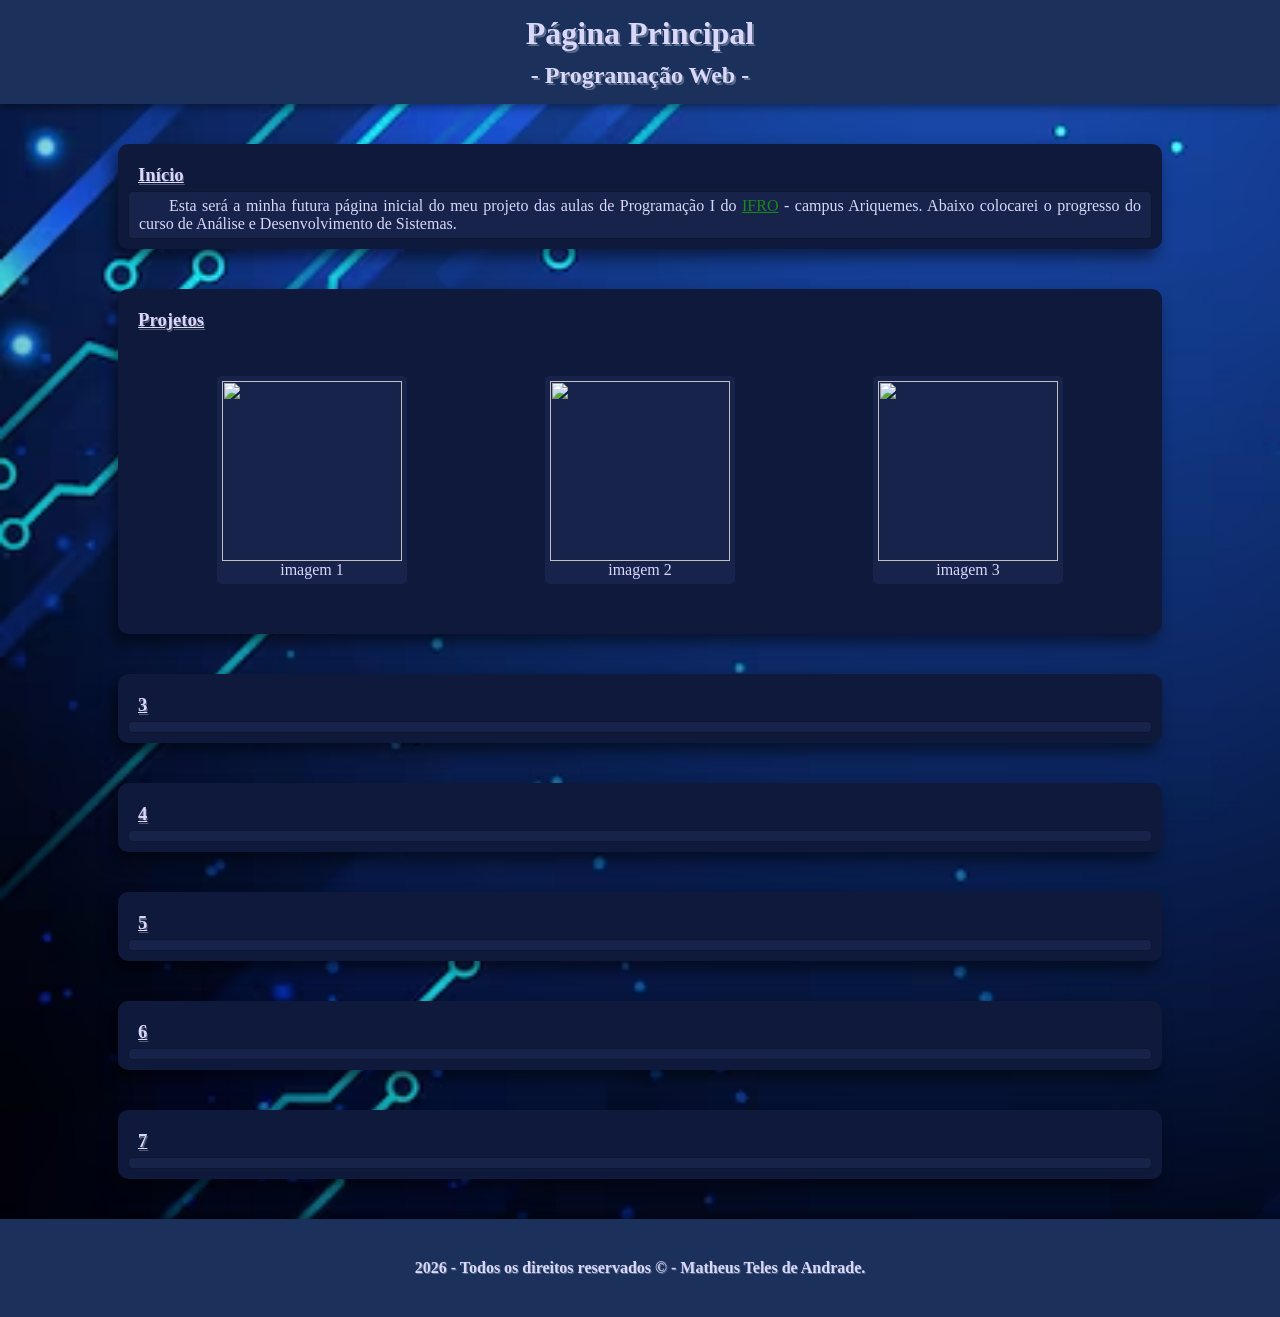
==== index.html @ 850be45b "Style: index.html" ====
<!DOCTYPE html>
<html lang="pt-br">
<head>
    <meta charset="UTF-8">
    <meta name="viewport" content="width=device-width, initial-scale=1.0">
    <link rel="stylesheet" href="src/styles/styles.css">
    <title>TELES - ADS</title>
</head>
<body>
    <header>
        <h1>Página Principal</h1>
        <h2>- Programação Web -</h2>
    </header>
    <main>
        <div class="assunto">
            <h3>Início</h3>
            <p class="paragrafo">
                Esta será a minha futura página inicial do meu projeto das aulas de Programação I do <a href="https://portal.ifro.edu.br" target="_blank">IFRO</a> - campus Ariquemes. Abaixo colocarei o progresso do curso de Análise e Desenvolvimento de Sistemas.
            </p>
        </div>
        <div class="assunto">
            <h3>Projetos</h3>
            <div class="projetos">
                <div class="projeto">
                    <img src="" alt="">
                    <p>imagem 1</p>
                </div>
                <div class="projeto">
                    <img src="" alt="">
                    <p>imagem 2</p>
                </div>
                <div class="projeto">
                    <img src="" alt="">
                    <p>imagem 3</p>
                </div>
            </div>
        </div>
        <div class="assunto">
            <h3>3</h3>
            <p class="paragrafo">
                
            </p>
        </div>
        <div class="assunto">
            <h3>4</h3>
            <p class="paragrafo">
                
            </p>
        </div>
        <div class="assunto">
            <h3>5</h3>
            <p class="paragrafo">
                
            </p>
        </div>
        <div class="assunto">
            <h3>6</h3>
            <p class="paragrafo">
                
            </p>
        </div>
        <div class="assunto">
            <h3>7</h3>
            <p class="paragrafo">
                
            </p>
        </div>
    </main>
    <footer>
        <p class="rodape">
            2026 - Todos os direitos reservados &copy; - Matheus Teles de Andrade.
        </p>
    </footer>
    <script src="src/scripts/scripts.js"></script>
</body>
</html>
---- src/styles/styles.css ----
* {
    margin: 0;
    padding: 0;
}

body {
    background-color: #17234b;
    background-image: url(../img/wallpaper.avif);
    background-repeat: no-repeat;
    background-size: cover;
}

header {
    text-align: center;
    background-color: #1b315c;
    padding: 10px;
    color: #d9d7fa;
    box-shadow: #00000086 0 2px 10px 0;
    text-shadow: rgba(255, 255, 255, 0.281) 2px 2px;
    margin-bottom: 20px;
}

main {
    color: #d9d7fa;
    display: flex;
    flex-direction: column;
    justify-content: center;
    align-items: center;
}

a {
    color: rgb(27, 134, 27);
}

h1 {
    margin: 5px;
}

h2 {
    margin: 10px 0 5px 0;
}

.assunto {
    background-color: #0f193b;
    border-radius: 10px;
    padding: 10px;
    margin: 20px 10px 20px 10px;
    box-shadow: #00000086 -5px 8px 15px 0;
    width: 80%;
}

h3 {
    margin: 10px 0 5px 10px;
    text-decoration: underline;
    text-shadow: rgba(255, 255, 255, 0.281) 1px 2px;
}

.paragrafo {
    padding: 5px 10px 5px 10px;
    text-indent: 30px;
    text-align: justify;
    background-color: #17234b;
    border: rgba(0, 0, 0, 0.356) solid 1px;
    border-radius: 5px;
}

.projetos {
    display: flex;
    flex-direction: row;
    flex-wrap: wrap;
    align-items: center;
    justify-content: space-around;
    padding: 20px;
}

.projeto {
    display: flex;
    flex-direction: column;
    flex-wrap: wrap;
    align-items: center;
    justify-content: center;
    margin: 20px;
    background-color: #17234b;
    padding: 5px;
    border-radius: 5px;
}

img {
    height: 180px;
    width: 180px;
}

footer {
    text-align: center;
    background-color: #1b315c;
    color: #d9d7fa;
    font-weight: bold;
    padding: 40px;
    box-shadow: #00000086 0 0 10px 2px;
    text-shadow: rgba(255, 255, 255, 0.281) 1px 1px;
    margin-top: 20px;
}
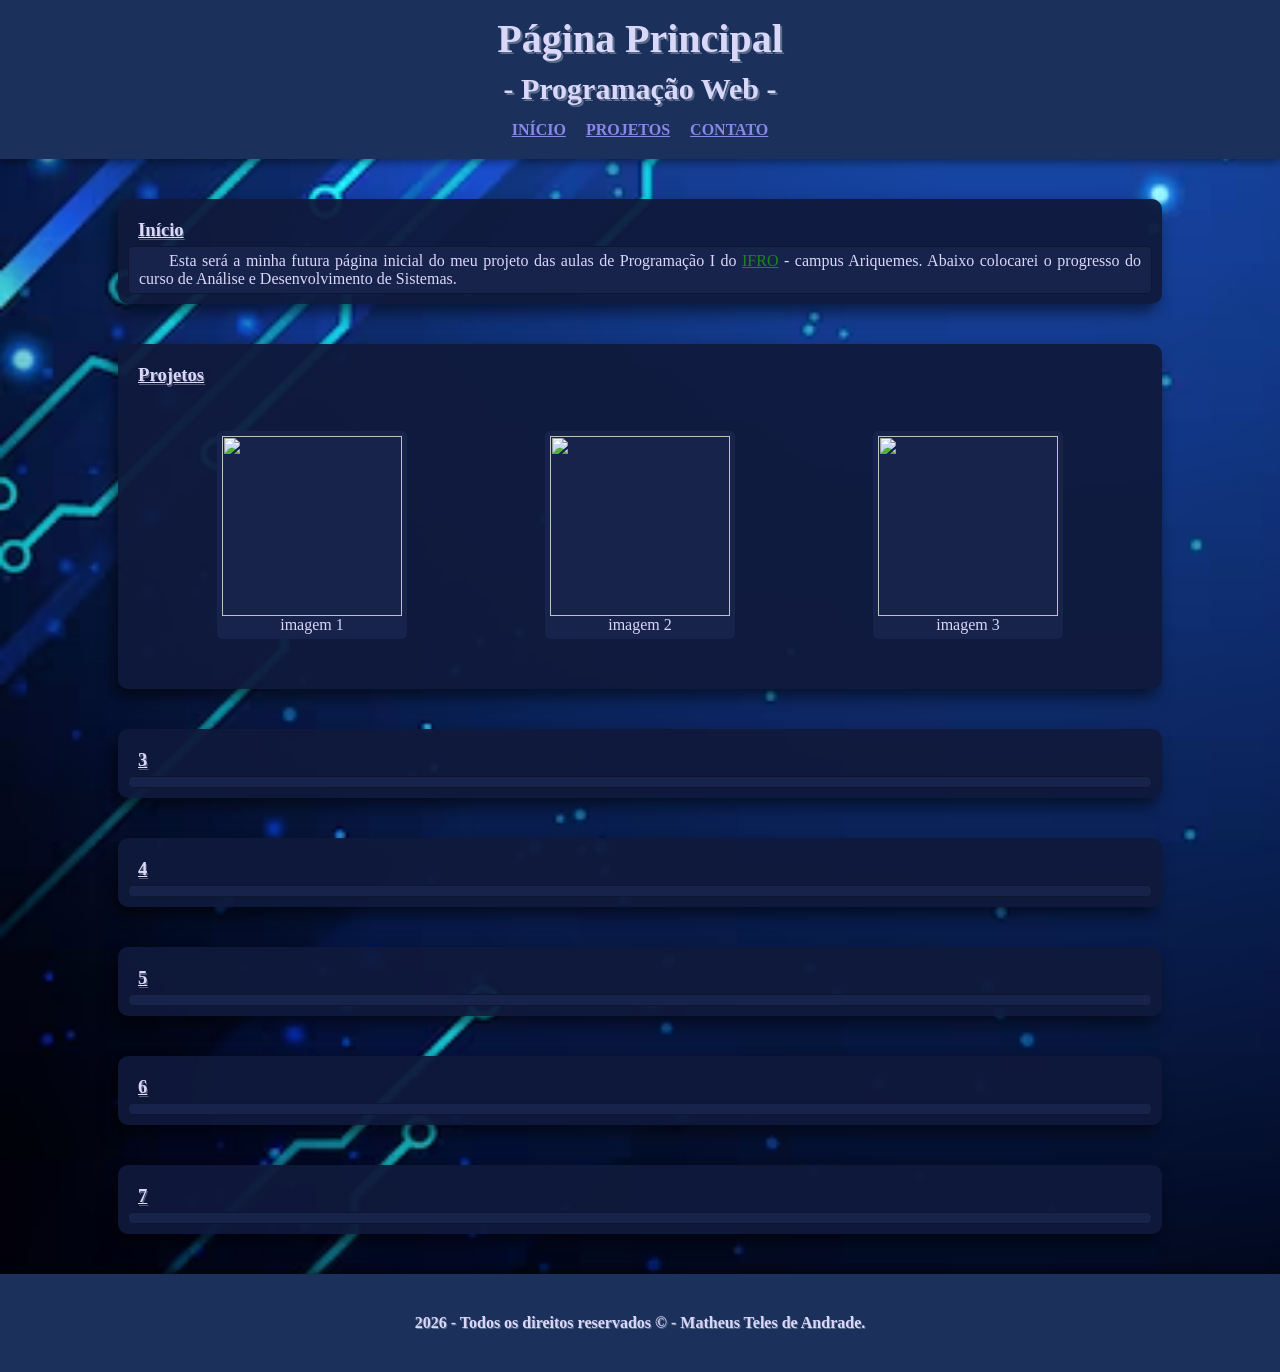
==== commit eb26b2f7: "Style: header; Update: header;" ====
--- a/index.html
+++ b/index.html
@@ -8,17 +8,29 @@
 </head>
 <body>
     <header>
-        <h1>Página Principal</h1>
-        <h2>- Programação Web -</h2>
+
+        <div class="titulo">
+            
+            <h1 class="tit">Página Principal</h1>
+            <h2 class="subtit">- Programação Web -</h2>
+
+        </div>
+
+        <div class="menu">
+            <a href="#inicio">INÍCIO</a>
+            <a href="#projetos">PROJETOS</a>
+            <a href="#">CONTATO</a>
+        </div>
+
     </header>
     <main>
-        <div class="assunto">
+        <div class="assunto" id="inicio">
             <h3>Início</h3>
             <p class="paragrafo">
-                Esta será a minha futura página inicial do meu projeto das aulas de Programação I do <a href="https://portal.ifro.edu.br" target="_blank">IFRO</a> - campus Ariquemes. Abaixo colocarei o progresso do curso de Análise e Desenvolvimento de Sistemas.
+                Esta será a minha futura página inicial do meu projeto das aulas de Programação I do <a id="ifro" href="https://portal.ifro.edu.br" target="_blank">IFRO</a> - campus Ariquemes. Abaixo colocarei o progresso do curso de Análise e Desenvolvimento de Sistemas.
             </p>
         </div>
-        <div class="assunto">
+        <div class="assunto" id="projetos">
             <h3>Projetos</h3>
             <div class="projetos">
                 <div class="projeto">
--- a/src/styles/styles.css
+++ b/src/styles/styles.css
@@ -18,6 +18,25 @@
     box-shadow: #00000086 0 2px 10px 0;
     text-shadow: rgba(255, 255, 255, 0.281) 2px 2px;
     margin-bottom: 20px;
+    display: flex;
+    flex-direction: column;
+    align-items: center;
+    justify-content: center;
+}
+
+.menu {
+    text-align: center;
+    display: flex;
+    flex-direction: row;
+    justify-content: center;
+    align-items: center;
+}
+
+.menu a {
+    margin: 10px;
+    color: #8b86e9;
+    text-shadow: none;
+    font-weight: bold;
 }
 
 main {
@@ -28,20 +47,23 @@
     align-items: center;
 }
 
-a {
+#ifro {
     color: rgb(27, 134, 27);
 }
 
-h1 {
+.tit {
+    font-size: 40px;
+    font-weight: bold;
     margin: 5px;
 }
 
-h2 {
+.subtit {
+    font-size: 30px;
     margin: 10px 0 5px 0;
 }
 
 .assunto {
-    background-color: #0f193b;
+    background-color: #0f193bee;
     border-radius: 10px;
     padding: 10px;
     margin: 20px 10px 20px 10px;
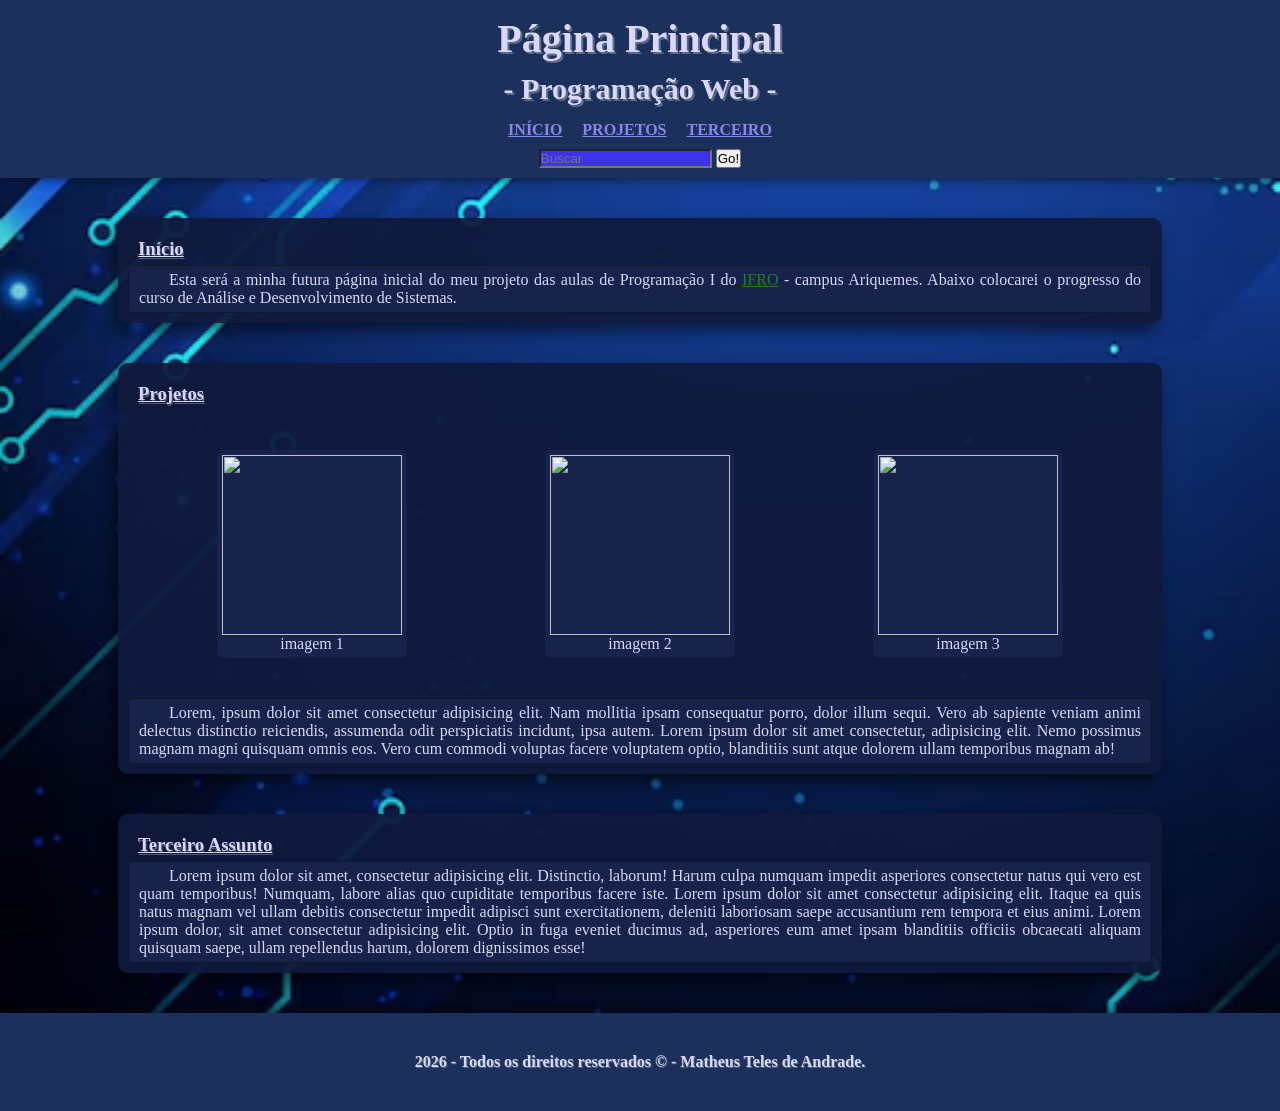
==== commit a7edd841: "Update: index.html" ====
--- a/index.html
+++ b/index.html
@@ -19,8 +19,13 @@
         <div class="menu">
             <a href="#inicio">INÍCIO</a>
             <a href="#projetos">PROJETOS</a>
-            <a href="#">CONTATO</a>
+            <a href="#terceiro">TERCEIRO</a>
         </div>
+
+        <form>
+            <input class="search" type="search" name="busca" placeholder="Buscar">
+            <input class="submit" type="submit" value="Go!">
+        </form>
 
     </header>
     <main>
@@ -46,35 +51,12 @@
                     <p>imagem 3</p>
                 </div>
             </div>
+            <p class="paragrafo">Lorem, ipsum dolor sit amet consectetur adipisicing elit. Nam mollitia ipsam consequatur porro, dolor illum sequi. Vero ab sapiente veniam animi delectus distinctio reiciendis, assumenda odit perspiciatis incidunt, ipsa autem. Lorem ipsum dolor sit amet consectetur, adipisicing elit. Nemo possimus magnam magni quisquam omnis eos. Vero cum commodi voluptas facere voluptatem optio, blanditiis sunt atque dolorem ullam temporibus magnam ab!</p>
         </div>
-        <div class="assunto">
-            <h3>3</h3>
+        <div class="assunto" id="terceiro">
+            <h3>Terceiro Assunto</h3>
             <p class="paragrafo">
-                
-            </p>
-        </div>
-        <div class="assunto">
-            <h3>4</h3>
-            <p class="paragrafo">
-                
-            </p>
-        </div>
-        <div class="assunto">
-            <h3>5</h3>
-            <p class="paragrafo">
-                
-            </p>
-        </div>
-        <div class="assunto">
-            <h3>6</h3>
-            <p class="paragrafo">
-                
-            </p>
-        </div>
-        <div class="assunto">
-            <h3>7</h3>
-            <p class="paragrafo">
-                
+                Lorem ipsum dolor sit amet, consectetur adipisicing elit. Distinctio, laborum! Harum culpa numquam impedit asperiores consectetur natus qui vero est quam temporibus! Numquam, labore alias quo cupiditate temporibus facere iste. Lorem ipsum dolor sit amet consectetur adipisicing elit. Itaque ea quis natus magnam vel ullam debitis consectetur impedit adipisci sunt exercitationem, deleniti laboriosam saepe accusantium rem tempora et eius animi. Lorem ipsum dolor, sit amet consectetur adipisicing elit. Optio in fuga eveniet ducimus ad, asperiores eum amet ipsam blanditiis officiis obcaecati aliquam quisquam saepe, ullam repellendus harum, dolorem dignissimos esse!
             </p>
         </div>
     </main>
--- a/src/styles/styles.css
+++ b/src/styles/styles.css
@@ -37,6 +37,11 @@
     color: #8b86e9;
     text-shadow: none;
     font-weight: bold;
+}
+
+.search {
+    background-color: #3c33eb;
+    color: #d9d7fa;
 }
 
 main {
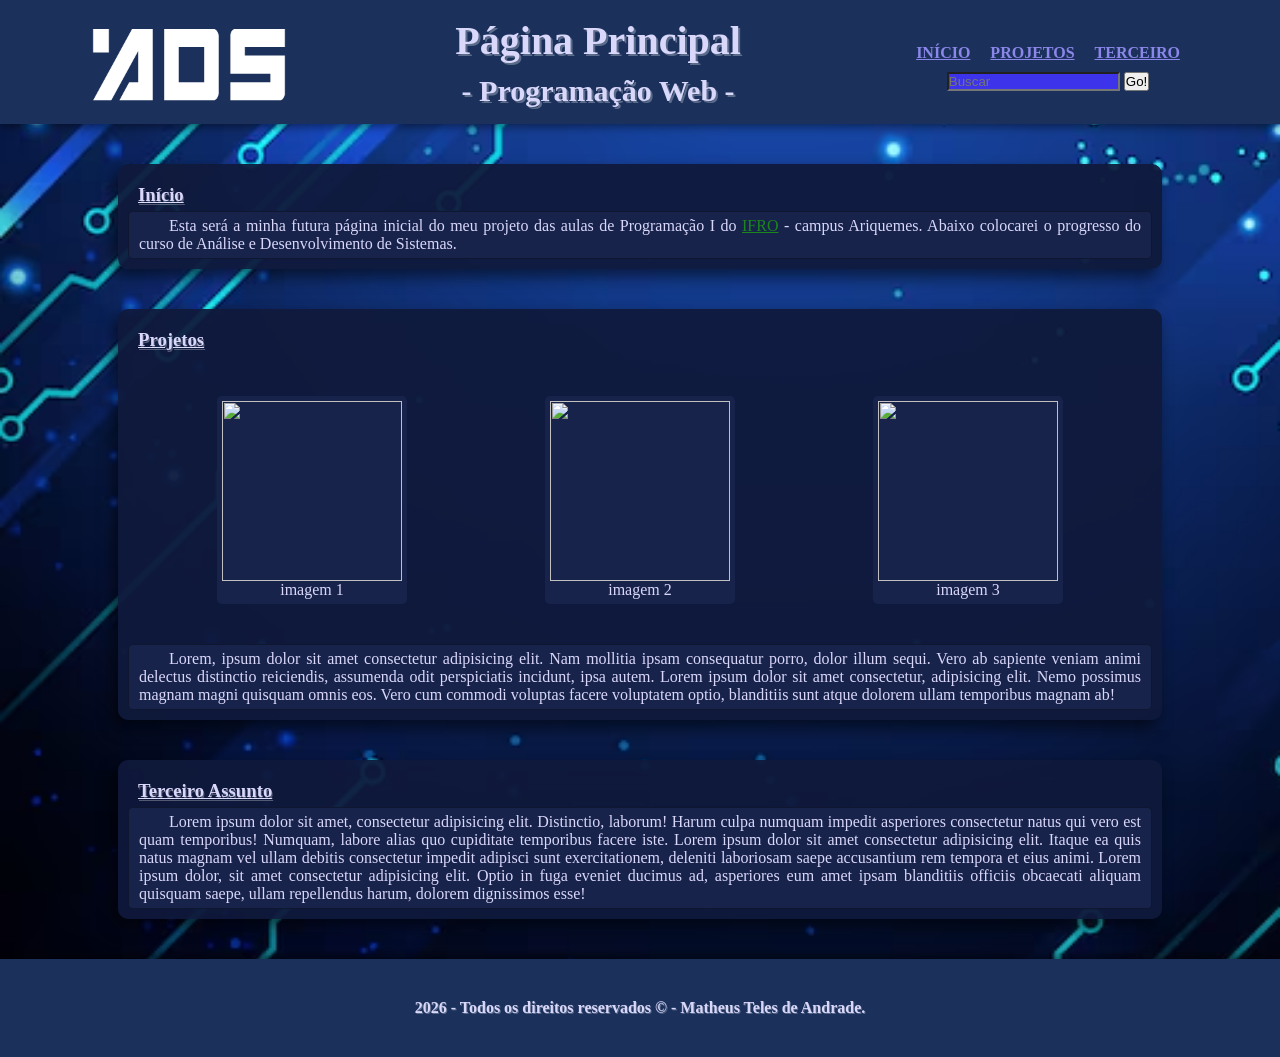
==== commit fb3bc1cf: "Style: header; Update: index.html" ====
--- a/index.html
+++ b/index.html
@@ -9,23 +9,30 @@
 <body>
     <header>
 
+        <div class="logo">
+            <img src="src/img/logo-ads-site.png" alt="logo-ads">
+        </div>
+        
         <div class="titulo">
             
             <h1 class="tit">Página Principal</h1>
             <h2 class="subtit">- Programação Web -</h2>
+            
+        </div>
+        <nav>
+            
+            <div class="menu">
+                <a href="#inicio">INÍCIO</a>
+                <a href="#projetos">PROJETOS</a>
+                <a href="#terceiro">TERCEIRO</a>
+            </div>
+    
+            <form>
+                <input class="search" type="search" name="busca" placeholder="Buscar">
+                <input class="submit" type="submit" value="Go!">
+            </form>
 
-        </div>
-
-        <div class="menu">
-            <a href="#inicio">INÍCIO</a>
-            <a href="#projetos">PROJETOS</a>
-            <a href="#terceiro">TERCEIRO</a>
-        </div>
-
-        <form>
-            <input class="search" type="search" name="busca" placeholder="Buscar">
-            <input class="submit" type="submit" value="Go!">
-        </form>
+        </nav>
 
     </header>
     <main>
--- a/src/styles/styles.css
+++ b/src/styles/styles.css
@@ -19,9 +19,9 @@
     text-shadow: rgba(255, 255, 255, 0.281) 2px 2px;
     margin-bottom: 20px;
     display: flex;
-    flex-direction: column;
+    flex-direction: row;
     align-items: center;
-    justify-content: center;
+    justify-content: space-around;
 }
 
 .menu {
@@ -54,6 +54,11 @@
 
 #ifro {
     color: rgb(27, 134, 27);
+}
+
+.logo img {
+    width: 200px;
+    height: 100px;
 }
 
 .tit {
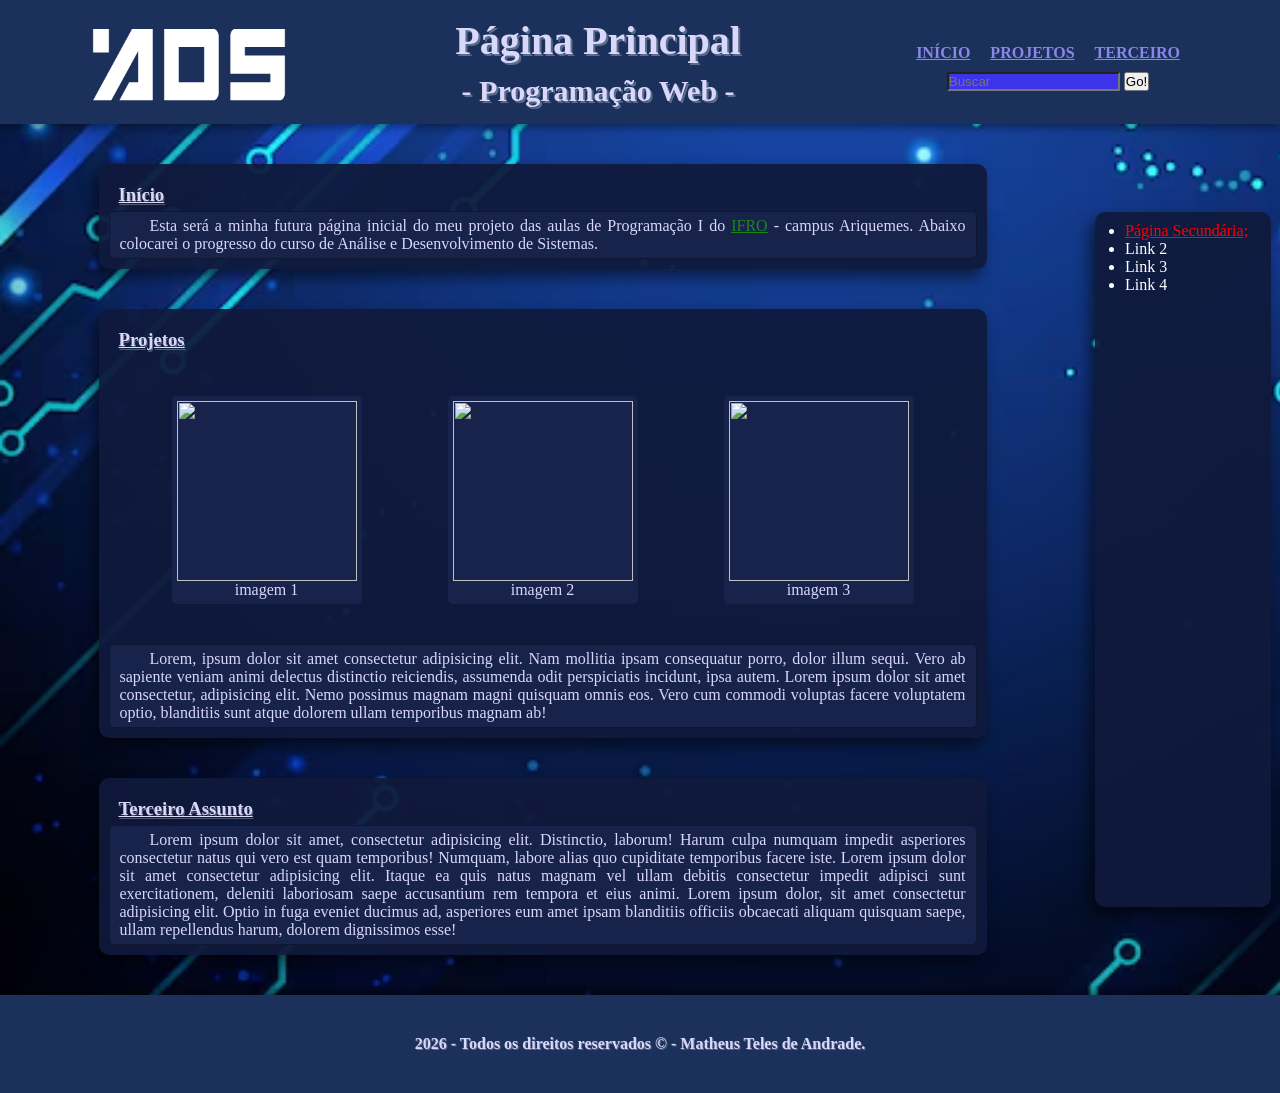
==== commit 7928c1f8: "Update: index e second" ====
--- a/index.html
+++ b/index.html
@@ -35,38 +35,50 @@
         </nav>
 
     </header>
-    <main>
-        <div class="assunto" id="inicio">
-            <h3>Início</h3>
-            <p class="paragrafo">
-                Esta será a minha futura página inicial do meu projeto das aulas de Programação I do <a id="ifro" href="https://portal.ifro.edu.br" target="_blank">IFRO</a> - campus Ariquemes. Abaixo colocarei o progresso do curso de Análise e Desenvolvimento de Sistemas.
-            </p>
-        </div>
-        <div class="assunto" id="projetos">
-            <h3>Projetos</h3>
-            <div class="projetos">
-                <div class="projeto">
-                    <img src="" alt="">
-                    <p>imagem 1</p>
+    <div class="centro">
+        <main>
+            <div class="assunto" id="inicio">
+                <h3>Início</h3>
+                <p class="paragrafo">
+                    Esta será a minha futura página inicial do meu projeto das aulas de Programação I do <a id="ifro" href="https://portal.ifro.edu.br" target="_blank">IFRO</a> - campus Ariquemes. Abaixo colocarei o progresso do curso de Análise e Desenvolvimento de Sistemas.
+                </p>
+            </div>
+            <div class="assunto" id="projetos">
+                <h3>Projetos</h3>
+                <div class="projetos">
+                    <div class="projeto">
+                        <img src="" alt="">
+                        <p>imagem 1</p>
+                    </div>
+                    <div class="projeto">
+                        <img src="" alt="">
+                        <p>imagem 2</p>
+                    </div>
+                    <div class="projeto">
+                        <img src="" alt="">
+                        <p>imagem 3</p>
+                    </div>
                 </div>
-                <div class="projeto">
-                    <img src="" alt="">
-                    <p>imagem 2</p>
-                </div>
-                <div class="projeto">
-                    <img src="" alt="">
-                    <p>imagem 3</p>
-                </div>
+                <p class="paragrafo">Lorem, ipsum dolor sit amet consectetur adipisicing elit. Nam mollitia ipsam consequatur porro, dolor illum sequi. Vero ab sapiente veniam animi delectus distinctio reiciendis, assumenda odit perspiciatis incidunt, ipsa autem. Lorem ipsum dolor sit amet consectetur, adipisicing elit. Nemo possimus magnam magni quisquam omnis eos. Vero cum commodi voluptas facere voluptatem optio, blanditiis sunt atque dolorem ullam temporibus magnam ab!</p>
             </div>
-            <p class="paragrafo">Lorem, ipsum dolor sit amet consectetur adipisicing elit. Nam mollitia ipsam consequatur porro, dolor illum sequi. Vero ab sapiente veniam animi delectus distinctio reiciendis, assumenda odit perspiciatis incidunt, ipsa autem. Lorem ipsum dolor sit amet consectetur, adipisicing elit. Nemo possimus magnam magni quisquam omnis eos. Vero cum commodi voluptas facere voluptatem optio, blanditiis sunt atque dolorem ullam temporibus magnam ab!</p>
-        </div>
-        <div class="assunto" id="terceiro">
-            <h3>Terceiro Assunto</h3>
-            <p class="paragrafo">
-                Lorem ipsum dolor sit amet, consectetur adipisicing elit. Distinctio, laborum! Harum culpa numquam impedit asperiores consectetur natus qui vero est quam temporibus! Numquam, labore alias quo cupiditate temporibus facere iste. Lorem ipsum dolor sit amet consectetur adipisicing elit. Itaque ea quis natus magnam vel ullam debitis consectetur impedit adipisci sunt exercitationem, deleniti laboriosam saepe accusantium rem tempora et eius animi. Lorem ipsum dolor, sit amet consectetur adipisicing elit. Optio in fuga eveniet ducimus ad, asperiores eum amet ipsam blanditiis officiis obcaecati aliquam quisquam saepe, ullam repellendus harum, dolorem dignissimos esse!
-            </p>
-        </div>
-    </main>
+            <div class="assunto" id="terceiro">
+                <h3>Terceiro Assunto</h3>
+                <p class="paragrafo">
+                    Lorem ipsum dolor sit amet, consectetur adipisicing elit. Distinctio, laborum! Harum culpa numquam impedit asperiores consectetur natus qui vero est quam temporibus! Numquam, labore alias quo cupiditate temporibus facere iste. Lorem ipsum dolor sit amet consectetur adipisicing elit. Itaque ea quis natus magnam vel ullam debitis consectetur impedit adipisci sunt exercitationem, deleniti laboriosam saepe accusantium rem tempora et eius animi. Lorem ipsum dolor, sit amet consectetur adipisicing elit. Optio in fuga eveniet ducimus ad, asperiores eum amet ipsam blanditiis officiis obcaecati aliquam quisquam saepe, ullam repellendus harum, dolorem dignissimos esse!
+                </p>
+            </div>
+        </main>
+        <aside>
+            <div class="assunto">
+                <ul>
+                    <li><a href="src/templates/second.html">Página Secundária;</a></li>
+                    <li>Link 2</li>
+                    <li>Link 3</li>
+                    <li>Link 4</li>
+                </ul>
+            </div>
+        </aside>
+    </div>
     <footer>
         <p class="rodape">
             2026 - Todos os direitos reservados &copy; - Matheus Teles de Andrade.
--- a/src/styles/styles.css
+++ b/src/styles/styles.css
@@ -22,6 +22,7 @@
     flex-direction: row;
     align-items: center;
     justify-content: space-around;
+    flex-wrap: wrap;
 }
 
 .menu {
@@ -131,4 +132,35 @@
     box-shadow: #00000086 0 0 10px 2px;
     text-shadow: rgba(255, 255, 255, 0.281) 1px 1px;
     margin-top: 20px;
+}
+
+.centro {
+    display: flex;
+    flex-direction: row;
+    justify-content: space-around;
+    align-items: center;
+}
+
+aside {
+    width: 25vh;
+    color: white;
+}
+
+aside a {
+    color: red;
+}
+
+aside ul {
+    width: 15vh;
+    margin-left: 20px;
+}
+
+aside .assunto {
+    height: 75vh;
+}
+
+@media (max-width: 590px) {
+    .centro {
+        flex-wrap: wrap;
+    }
 }
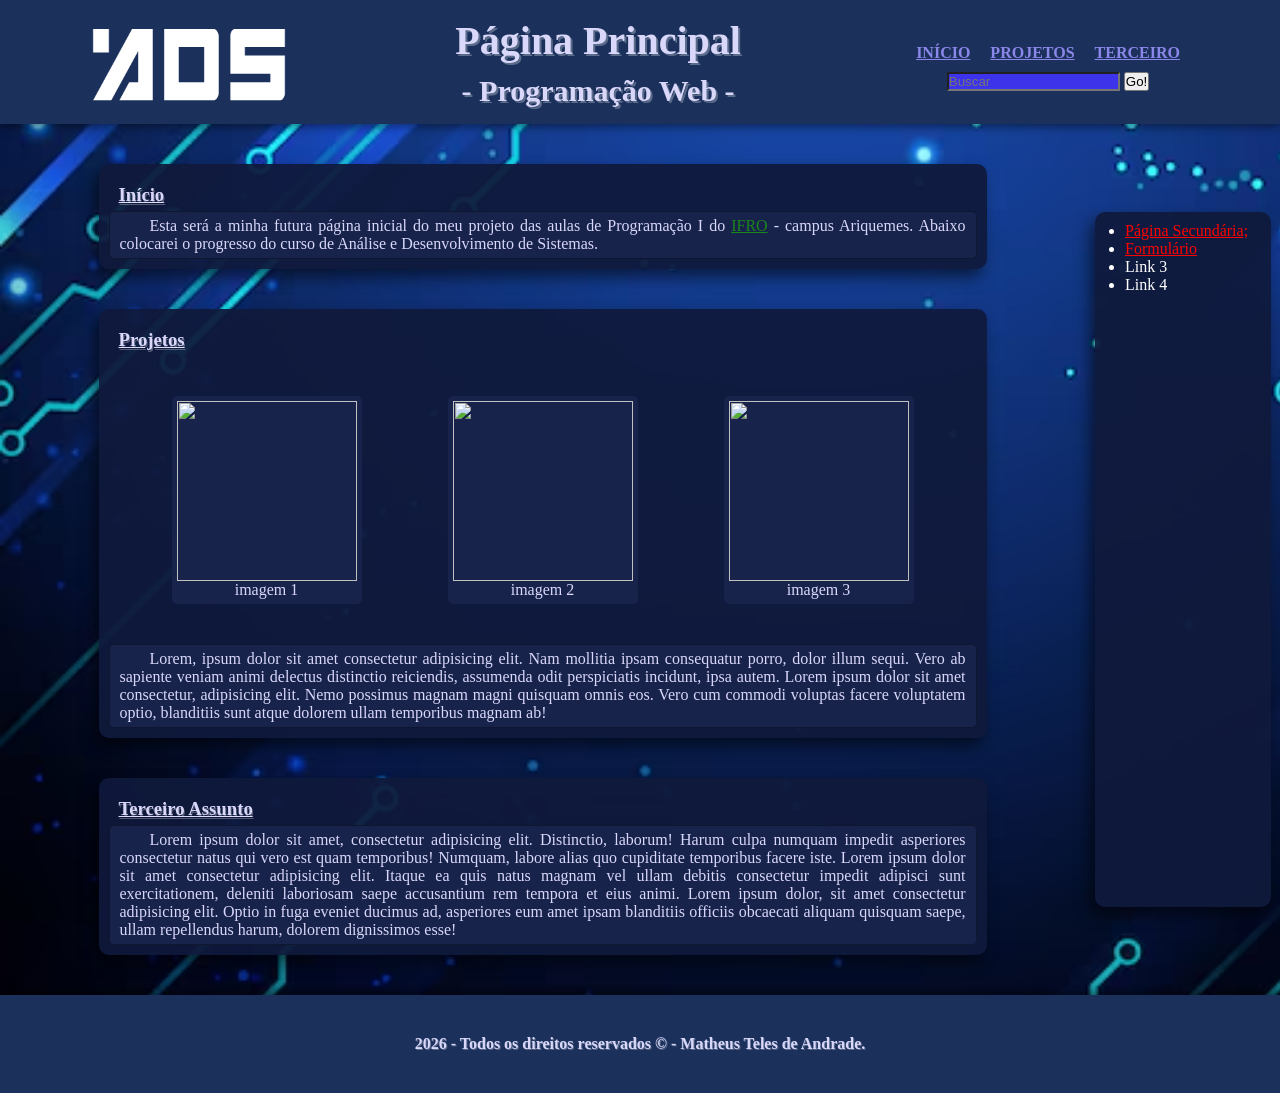
==== commit f804af6b: "Feat: formulário" ====
--- a/index.html
+++ b/index.html
@@ -72,7 +72,7 @@
             <div class="assunto">
                 <ul>
                     <li><a href="src/templates/second.html">Página Secundária;</a></li>
-                    <li>Link 2</li>
+                    <li><a href="src/templates/formulario.html">Formulário</a></li>
                     <li>Link 3</li>
                     <li>Link 4</li>
                 </ul>
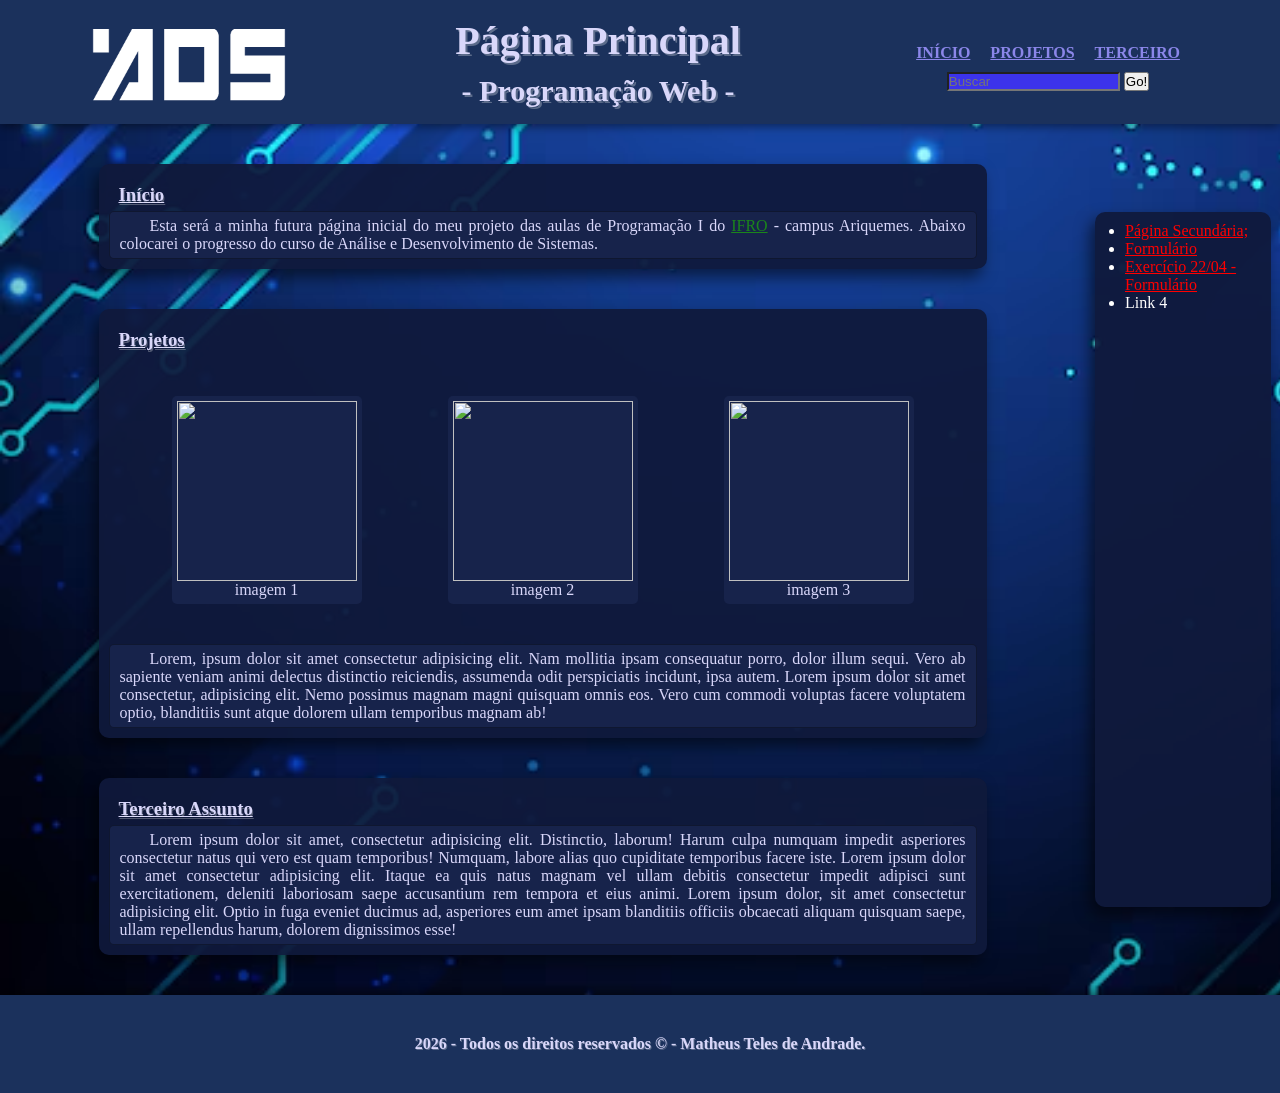
==== commit d9575182: "Feat: prematricula.html" ====
--- a/index.html
+++ b/index.html
@@ -4,6 +4,7 @@
     <meta charset="UTF-8">
     <meta name="viewport" content="width=device-width, initial-scale=1.0">
     <link rel="stylesheet" href="src/styles/styles.css">
+    <link rel="shortcut icon" href="/src/img/icons8-web-advertising-16.png" type="image/x-icon">
     <title>TELES - ADS</title>
 </head>
 <body>
@@ -73,7 +74,7 @@
                 <ul>
                     <li><a href="src/templates/second.html">Página Secundária;</a></li>
                     <li><a href="src/templates/formulario.html">Formulário</a></li>
-                    <li>Link 3</li>
+                    <li><a href="src/templates/prematricula.html">Exercício 22/04 - Formulário</a></li>
                     <li>Link 4</li>
                 </ul>
             </div>
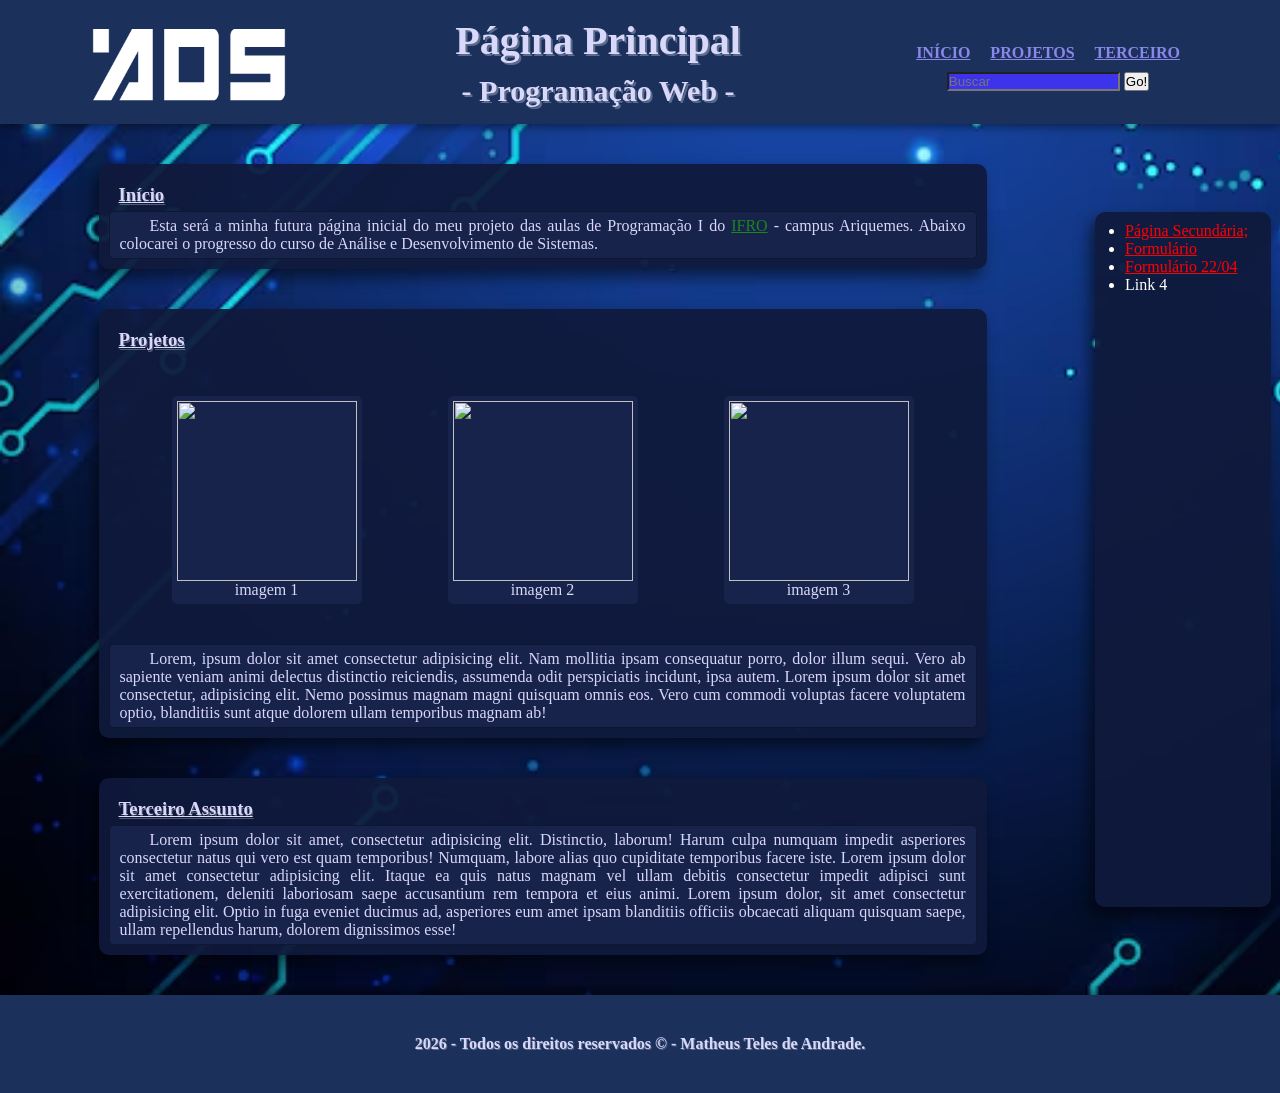
==== commit e41665db: "Update: prematricula.html" ====
--- a/index.html
+++ b/index.html
@@ -74,7 +74,7 @@
                 <ul>
                     <li><a href="src/templates/second.html">Página Secundária;</a></li>
                     <li><a href="src/templates/formulario.html">Formulário</a></li>
-                    <li><a href="src/templates/prematricula.html">Exercício 22/04 - Formulário</a></li>
+                    <li><a href="src/templates/prematricula.html">Formulário 22/04</a></li>
                     <li>Link 4</li>
                 </ul>
             </div>
